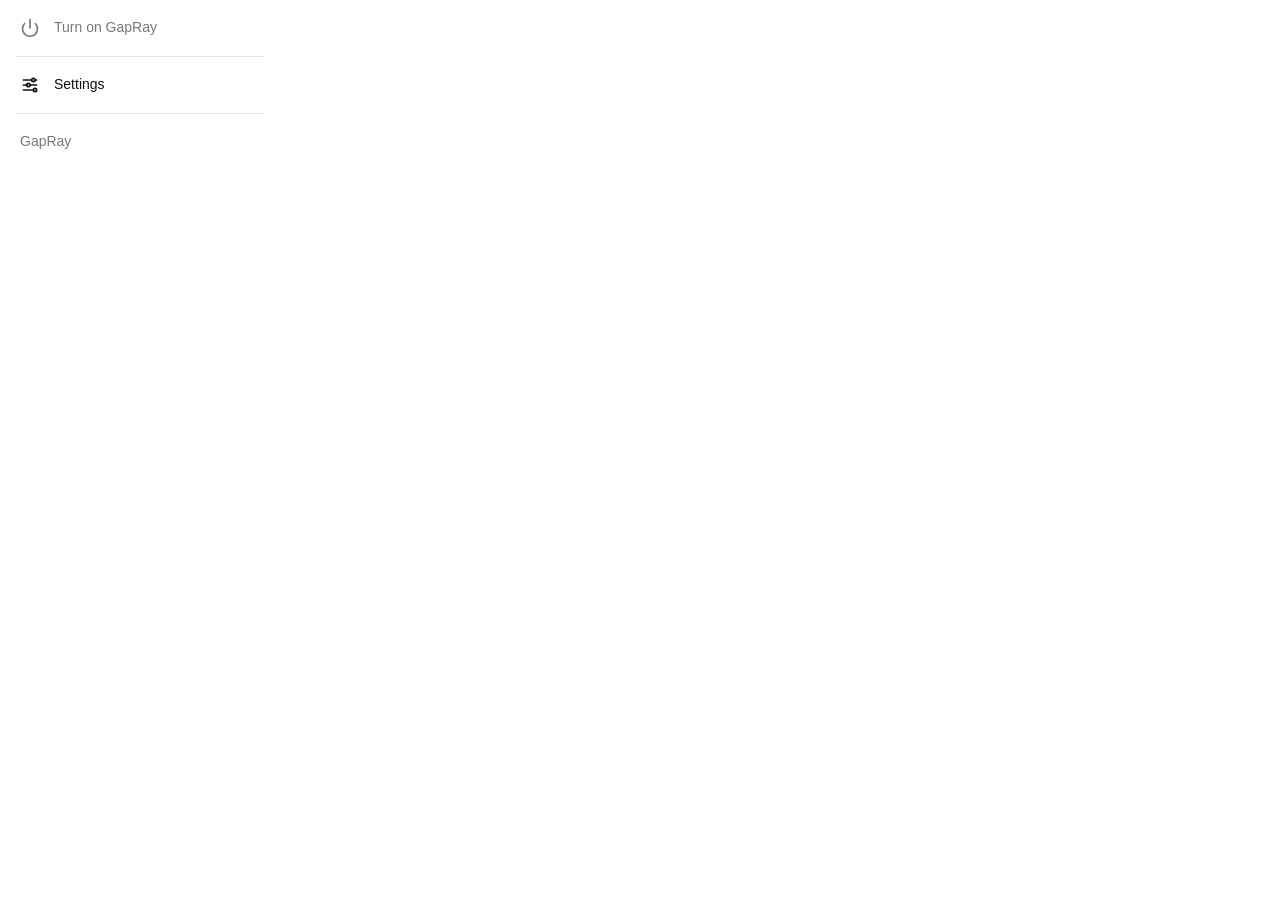
==== extension/popup.html @ 9ff1592f "Add toolbar menu and settings page Clicking the icon opens a menu: turn GapRay on or off, Settings, " ====
<!doctype html>
<html lang="en">
<head>
  <meta charset="utf-8">
  <link rel="stylesheet" href="ui.css">
</head>
<body>
  <div class="menu">
    <button class="item" id="toggle" disabled>
      <svg viewBox="0 0 24 24"><path d="M12 2v10"/><path d="M18.4 6.6a9 9 0 1 1-12.8 0"/></svg>
      <span id="toggle-label">Turn on GapRay</span>
    </button>
    <hr>
    <button class="item" id="settings">
      <svg viewBox="0 0 24 24"><path d="M4 6h10M18 6h2M4 12h4M12 12h8M4 18h12"/><circle cx="16" cy="6" r="2"/><circle cx="10" cy="12" r="2"/><circle cx="18" cy="18" r="2"/></svg>
      Settings
    </button>
    <hr>
    <div class="foot"><span>GapRay</span><span id="version"></span></div>
  </div>
  <script src="popup.js"></script>
</body>
</html>
---- extension/ui.css ----
/* Toolbar menu and settings page. Follows the system light or dark mode. */

:root {
  color-scheme: light dark;
  --bg: light-dark(#fff, #232323);
  --card: light-dark(#f6f6f6, #2b2b2c);
  --line: light-dark(#e6e6e6, #3a3a3a);
  --text: light-dark(#111, #eee);
  --muted: light-dark(#777, #8a8a8a);
  --hover: light-dark(#f0f0f0, #303030);
  --accent: light-dark(#1e70e0, #8ab4f8);
  font: 14px/1.4 -apple-system, BlinkMacSystemFont, "Segoe UI", sans-serif;
}

body {
  margin: 0;
  background: var(--bg);
  color: var(--text);
}

svg {
  flex: none;
  width: 20px;
  height: 20px;
  fill: none;
  stroke: currentColor;
  stroke-width: 2;
  stroke-linecap: round;
  stroke-linejoin: round;
}

hr {
  margin: 8px 16px;
  border: 0;
  border-top: 1px solid var(--line);
}

.muted {
  color: var(--muted);
}

/* ---------- menu ---------- */

.menu {
  width: 280px;
  padding: 8px 0;
}

.item {
  all: unset;
  box-sizing: border-box;
  display: flex;
  align-items: center;
  gap: 14px;
  width: 100%;
  padding: 10px 20px;
  cursor: pointer;
}

.item:hover:not(:disabled),
.item:focus-visible {
  background: var(--hover);
}

.item:disabled {
  color: var(--muted);
  cursor: default;
}

.foot {
  display: flex;
  justify-content: space-between;
  padding: 10px 20px 6px;
  color: var(--muted);
}

/* ---------- settings ---------- */

.page {
  max-width: 640px;
  margin: 48px auto;
  padding: 0 24px;
}

.head {
  display: flex;
  align-items: baseline;
  gap: 12px;
  margin-bottom: 40px;
}

.head h1 {
  margin: 0;
  font-size: 28px;
}

h2 {
  margin: 0 0 12px;
  font-size: 16px;
}

.card {
  display: flex;
  align-items: center;
  gap: 14px;
  padding: 20px 24px;
  background: var(--card);
  border: 1px solid var(--line);
  border-radius: 16px;
}

.grow {
  flex: 1;
}

kbd {
  padding: 8px 12px;
  font: inherit;
  background: var(--hover);
  border-radius: 8px;
}

.btn {
  all: unset;
  padding: 8px 18px;
  color: var(--accent);
  border: 1px solid var(--accent);
  border-radius: 999px;
  cursor: pointer;
}

.btn:focus-visible {
  outline: 2px solid var(--accent);
  outline-offset: 2px;
}
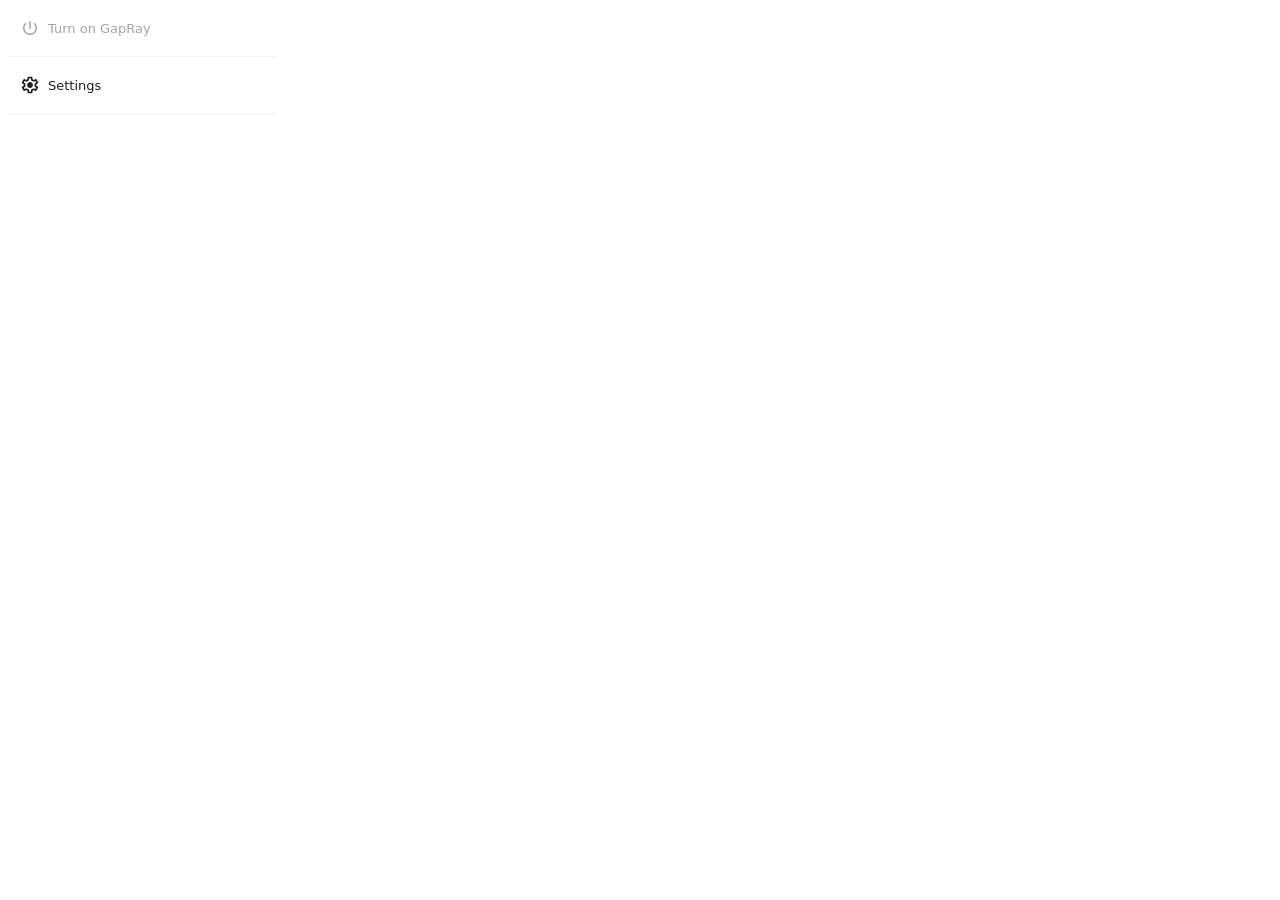
==== commit d2acfccb: "Add toolbar menu and settings page Clicking the icon opens a menu matching Tab Suspender: turn GapRa" ====
--- a/extension/popup.html
+++ b/extension/popup.html
@@ -1,23 +1,23 @@
 <!doctype html>
 <html lang="en">
-<head>
-  <meta charset="utf-8">
-  <link rel="stylesheet" href="ui.css">
-</head>
-<body>
-  <div class="menu">
-    <button class="item" id="toggle" disabled>
-      <svg viewBox="0 0 24 24"><path d="M12 2v10"/><path d="M18.4 6.6a9 9 0 1 1-12.8 0"/></svg>
-      <span id="toggle-label">Turn on GapRay</span>
+  <head>
+    <meta charset="utf-8" />
+    <link rel="stylesheet" href="base.css" />
+    <link rel="stylesheet" href="popup.css" />
+  </head>
+  <body>
+    <button type="button" class="item" id="toggle" data-icon="power" disabled>
+      Turn on GapRay
     </button>
-    <hr>
-    <button class="item" id="settings">
-      <svg viewBox="0 0 24 24"><path d="M4 6h10M18 6h2M4 12h4M12 12h8M4 18h12"/><circle cx="16" cy="6" r="2"/><circle cx="10" cy="12" r="2"/><circle cx="18" cy="18" r="2"/></svg>
+    <hr />
+    <button type="button" class="item" id="settings" data-icon="settings">
       Settings
     </button>
-    <hr>
-    <div class="foot"><span>GapRay</span><span id="version"></span></div>
-  </div>
-  <script src="popup.js"></script>
-</body>
+    <hr />
+    <footer>
+      <span id="app-name"></span>
+      <span id="app-version" class="version"></span>
+    </footer>
+    <script type="module" src="popup.js"></script>
+  </body>
 </html>
--- a/extension/base.css
+++ b/extension/base.css
@@ -0,0 +1,38 @@
+/* Shared by the menu and Settings. Colors are Chrome's defaults (from
+ * Chromium's cr_elements) and follow light or dark mode; extensions can't
+ * read the user's Chrome theme. */
+:root {
+  color-scheme: light dark;
+  --text: light-dark(#1f1f1f, #e3e3e3);
+  --secondary: light-dark(#444746, #c4c7c5);
+  --primary: light-dark(#0b57d0, #a8c7fa);
+  --tonal-outline: light-dark(#a8c7fa, #047db7);
+  --separator: light-dark(rgb(0 0 0 / 6%), rgb(255 255 255 / 10%));
+  --hover: light-dark(rgb(31 31 31 / 8%), rgb(227 227 227 / 8%));
+  --hover-subtle: light-dark(rgb(31 31 31 / 6%), rgb(253 252 251 / 10%));
+}
+
+* {
+  box-sizing: border-box;
+}
+
+/* Icons are masks, so they always take the text color. Menu items draw
+ * theirs before the label. */
+.icon,
+.item::before {
+  flex: none;
+  width: 20px;
+  height: 20px;
+  background: currentColor;
+  mask: var(--icon) center / contain no-repeat;
+}
+
+[data-icon="keyboard"] {
+  --icon: url(icons/keyboard.svg);
+}
+[data-icon="power"] {
+  --icon: url(icons/power.svg);
+}
+[data-icon="settings"] {
+  --icon: url(icons/settings.svg);
+}
--- a/extension/popup.css
+++ b/extension/popup.css
@@ -0,0 +1,66 @@
+/* Menu layout. Colors and icons come from base.css. */
+:root {
+  --background: light-dark(#ffffff, #1f1f1f);
+}
+
+body {
+  display: flex;
+  flex-direction: column;
+  width: 283px;
+  margin: 0;
+  padding: 8px;
+  background: var(--background);
+  color: var(--text);
+  font:
+    500 13px/normal system-ui,
+    sans-serif;
+}
+
+.item {
+  display: flex;
+  align-items: center;
+  gap: 8px;
+  width: 100%;
+  padding: 10px 12px;
+  border: 0;
+  border-radius: 8px;
+  background: none;
+  color: inherit;
+  font: inherit;
+  text-align: left;
+  cursor: pointer;
+}
+
+.item::before {
+  content: "";
+}
+
+.item:enabled:hover,
+.item:focus-visible {
+  outline: none;
+  background: var(--hover);
+}
+
+.item:disabled {
+  opacity: 0.4;
+  cursor: default;
+}
+
+hr {
+  width: 100%;
+  margin: 8px 0;
+  border: 0;
+  border-top: 1px solid var(--separator);
+}
+
+footer {
+  display: flex;
+  justify-content: space-between;
+  gap: 8px;
+  padding: 10px 12px;
+  opacity: 0.5;
+}
+
+.version {
+  font-weight: 400;
+}
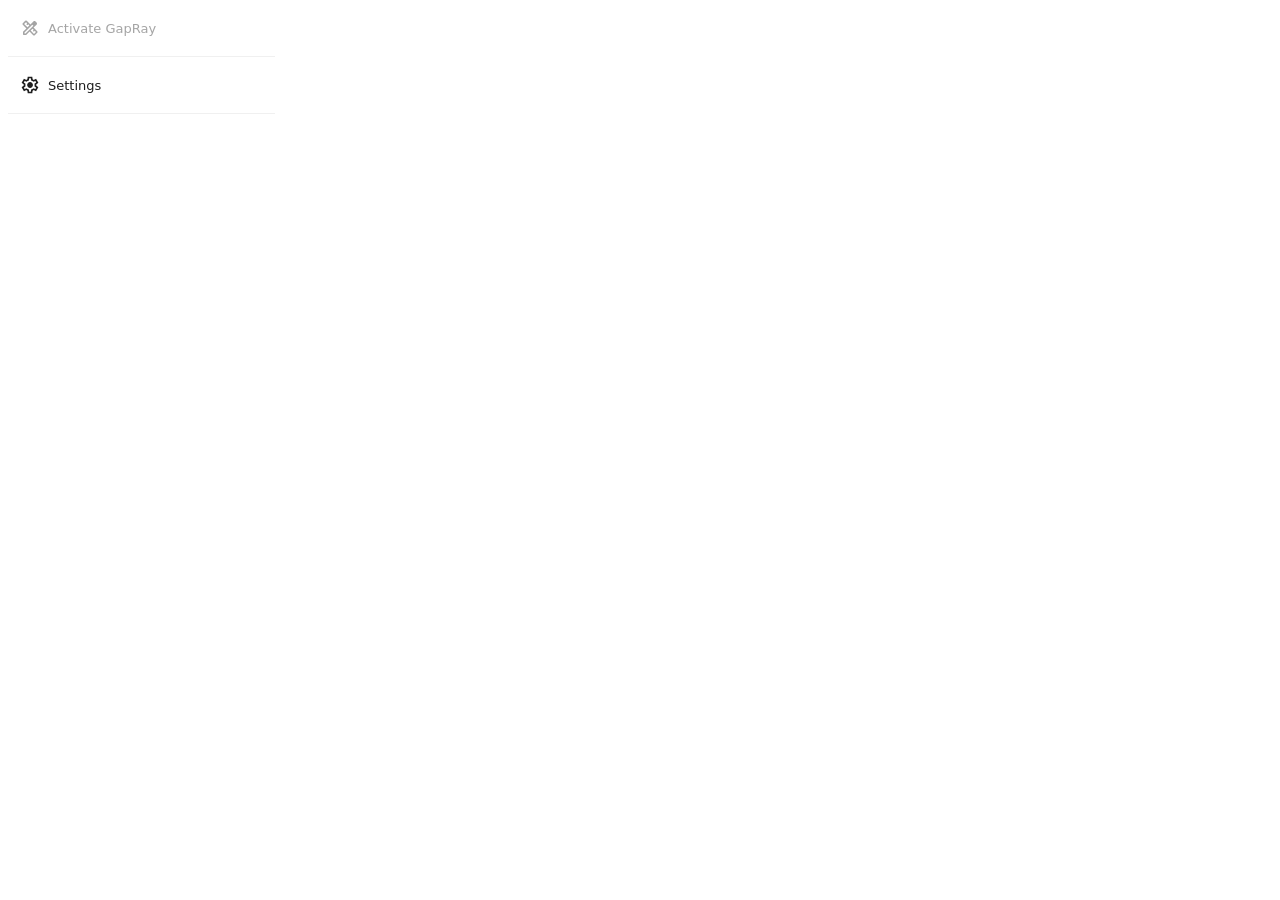
==== commit 6ebc1321: "Menu: activate label, design icon, shortcut Rename the menu item to Activate / Deactivate GapRay wit" ====
--- a/extension/popup.html
+++ b/extension/popup.html
@@ -6,8 +6,9 @@
     <link rel="stylesheet" href="popup.css" />
   </head>
   <body>
-    <button type="button" class="item" id="toggle" data-icon="power" disabled>
-      Turn on GapRay
+    <button type="button" class="item" id="toggle" data-icon="measure" disabled>
+      <span id="toggle-label" class="grow">Activate GapRay</span>
+      <kbd id="shortcut" class="shortcut"></kbd>
     </button>
     <hr />
     <button type="button" class="item" id="settings" data-icon="settings">
--- a/extension/base.css
+++ b/extension/base.css
@@ -30,8 +30,8 @@
 [data-icon="keyboard"] {
   --icon: url(icons/keyboard.svg);
 }
-[data-icon="power"] {
-  --icon: url(icons/power.svg);
+[data-icon="measure"] {
+  --icon: url(icons/measure.svg);
 }
 [data-icon="settings"] {
   --icon: url(icons/settings.svg);
--- a/extension/popup.css
+++ b/extension/popup.css
@@ -64,3 +64,14 @@
 .version {
   font-weight: 400;
 }
+
+.grow {
+  flex: 1;
+}
+
+/* Same look as the version in the footer. */
+.shortcut {
+  font: inherit;
+  font-weight: 400;
+  opacity: 0.5;
+}
